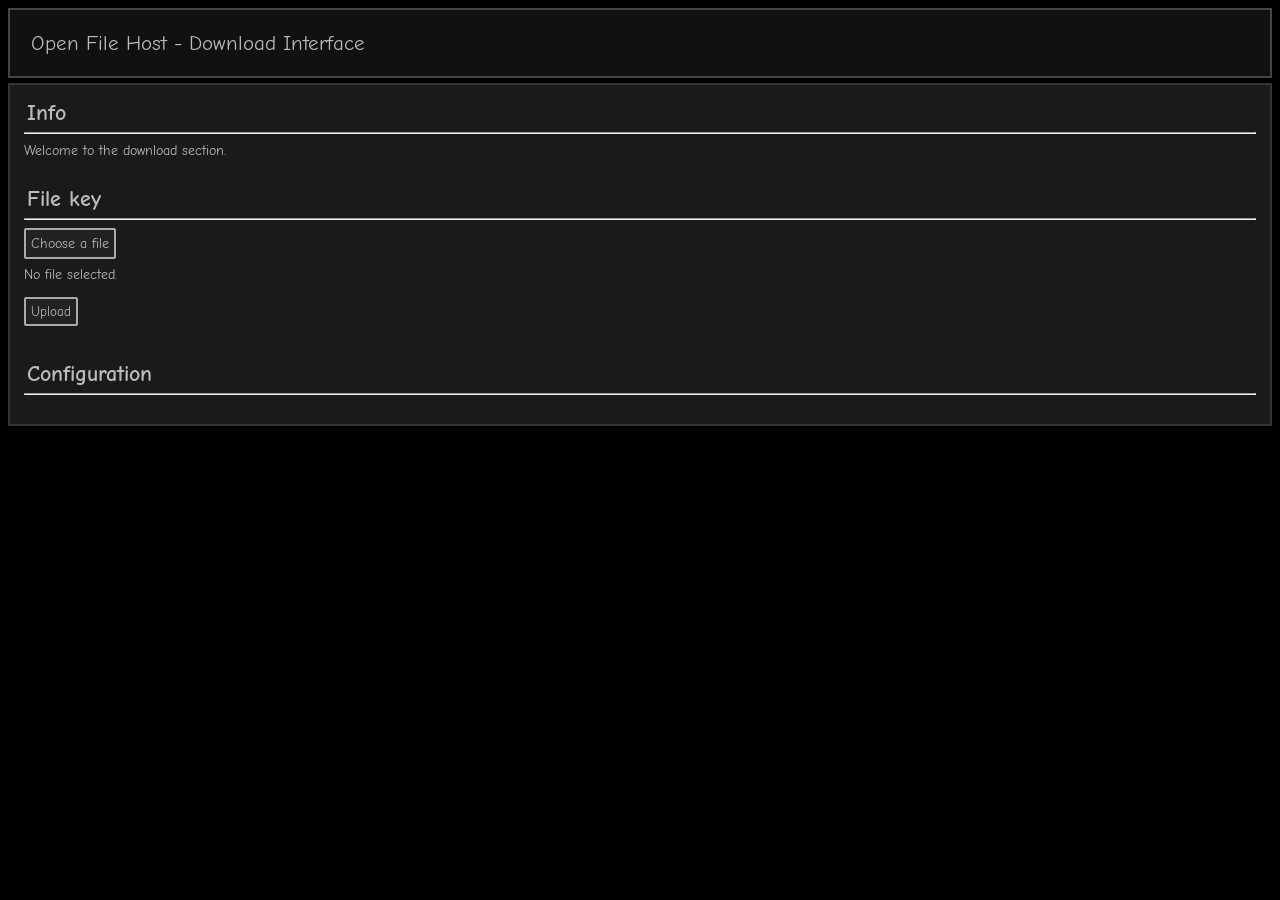
==== static/download.html @ b7bdb6f3 "Added configuration and policy communication between interface and server" ====
<!DOCTYPE html> 
<html lang="en">
	<head>
		<meta charset="UTF-8" />
		<title>Open File Host - Download Interface</title>
		<meta name="viewport" content="width=device-width,initial-scale=1" />
		<meta name="description" content="" />
    <link rel="icon" href="/static/res/icon.ico" type="image/x-icon">
    <link rel="stylesheet" href="/static/style.css">
	</head>
	<body>
    <div class="header">
		Open File Host - Download Interface
    </div>
    <div class="content">
      <h2>Info</h2>
      <hr>
    Welcome to the download section.

    <hr class="break">
    <h2>File key</h2>
    <hr>
    <form>
<label for="fileInput" class="button">Choose a file</label>
<input type="file" id="fileInput" hidden>
<div id="fileInfo" style="margin-top:1em;white-space: pre-line;">No file selected.</div>


<button type="submit" id="uploadButton" class="button" style="margin-top:1em;" disabled>Upload</button>
<div id="uploadResult" style="margin-top:1em;"></div>


    <hr class="break">
    <h2>Configuration</h2>
    <hr>


    </form>
    </div>
	</body>

  <script src="/static/js/helpers.js"></script>
  <script src="/static/js/download.js"></script>
</html>
---- static/style.css ----
/* TODO: IMPLEMENT */ 

@import url('https://fonts.googleapis.com/css2?family=Comic+Neue:ital,wght@0,300;0,400;0,700;1,300;1,400;1,700&display=swap');

:root {
  --text-color: #bbb;
  --background-color: #000;

  --header-border-color: #444;
  --header-background-color: #111;

  --content-border-color: #333;
  --content-background-color: #1a1a1a;

  --button-background-color: #222;
  --button-background-color-hover: #444;
  --button-border-color: #aaa;
  --button-text-color: #bbb;
}

* {
  font-family: "Comic Neue";
}

body {
  background-color: var(--background-color);
  color: var(--text-color);
}

h1, h2, h3, h4, h5, h6 {
  margin: 0.1em;
}

form {
  margin: 1em 0;
}

a {
  color: #fff;
}

.break {
  border: none;
  width: 100%;
  height: 1em;
}

.button {
  background-color: var(--button-background-color);
  color: var(--button-text-color);
  border: 2px solid var(--button-border-color);
  border-radius: 2px;
  cursor: pointer;
  padding: 5px;

  transition: background 0.2s;
}

.button:hover {
  background-color: var(--button-background-color-hover);
}

.header {
  border: 2px solid var(--header-border-color);
  background-color: var(--header-background-color);
  width: auto;
  margin: 5px auto;
  padding: 1em;
  font-size: 1.3em;
}

.content {
  border: 2px solid var(--content-border-color);
background-color: var(--content-background-color);
  width: auto;
  margin: auto;
  padding: 1em;
  font-size: 0.9em;
}
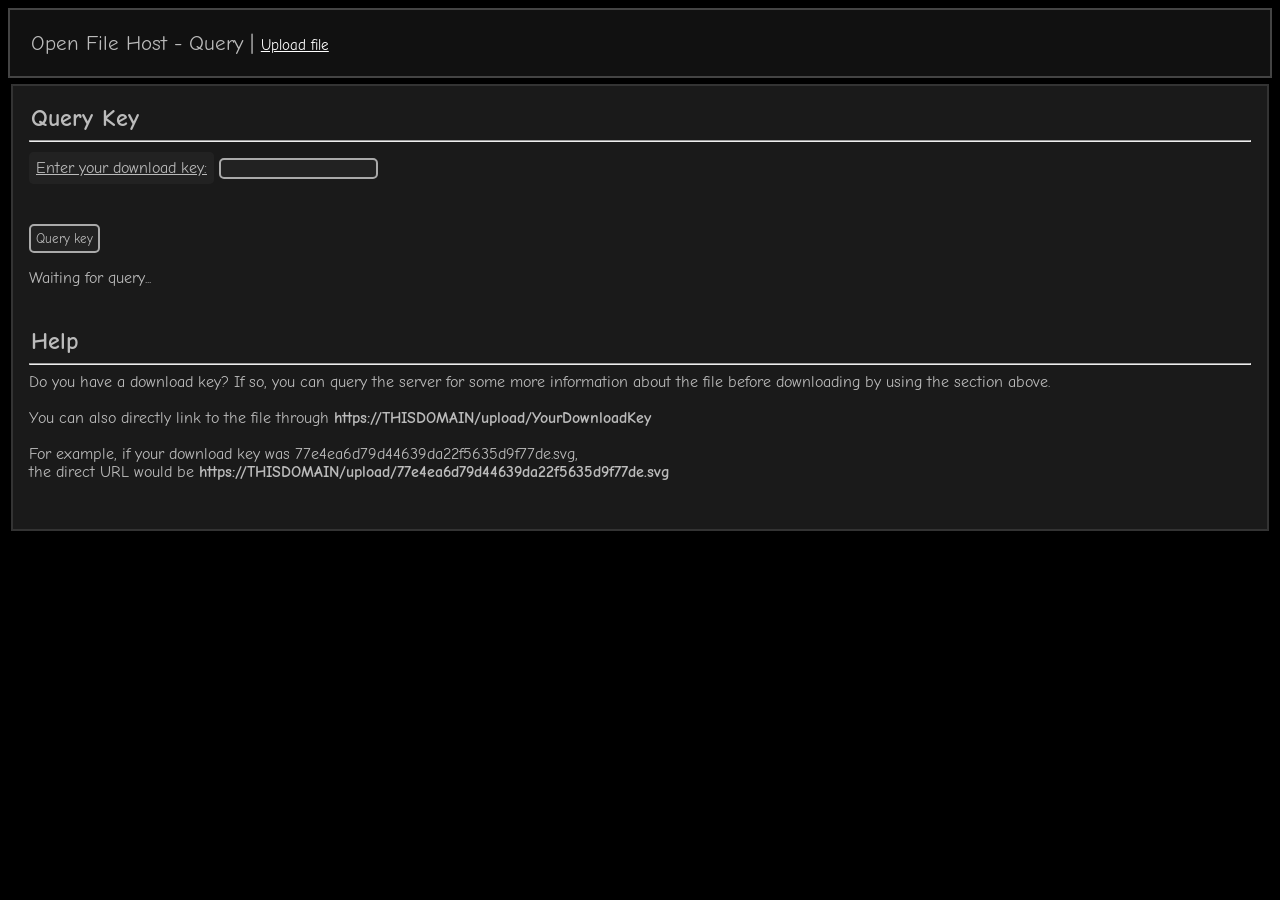
==== commit 902b1db4: "Added query page and ability to download" ====
--- a/static/download.html
+++ b/static/download.html
@@ -2,7 +2,7 @@
 <html lang="en">
 	<head>
 		<meta charset="UTF-8" />
-		<title>Open File Host - Download Interface</title>
+		<title>Open File Host - Query</title>
 		<meta name="viewport" content="width=device-width,initial-scale=1" />
 		<meta name="description" content="" />
     <link rel="icon" href="/static/res/icon.ico" type="image/x-icon">
@@ -10,32 +10,35 @@
 	</head>
 	<body>
     <div class="header">
-		Open File Host - Download Interface
+		Open File Host - Query |
+    <a href="/" class="sublink">Upload file</a>
     </div>
-    <div class="content">
-      <h2>Info</h2>
-      <hr>
-    Welcome to the download section.
+    <div class="downloadSection">
+    <h2>Query Key</h2>
+    <hr>
+    <form>
+<label for="keyInput" class="text-label hoverable">Enter your download key:</label>
+<div class="tooltip">This is shown to the uploader when the file is successfully uploaded to the server.</div>
+<input type="text" id="keyInput">
+    <hr class="break">
+<button type="submit" id="queryButton" class="button" style="margin-top:1em;">Query key</button>
+
+<div id="keyInfo" style="margin-top:1em;white-space: pre-line;">Waiting for query...</div>
+    </form>
 
     <hr class="break">
-    <h2>File key</h2>
-    <hr>
-    <form>
-<label for="fileInput" class="button">Choose a file</label>
-<input type="file" id="fileInput" hidden>
-<div id="fileInfo" style="margin-top:1em;white-space: pre-line;">No file selected.</div>
+      <h2>Help</h2>
+      <hr>
+    Do you have a download key? If so, you can query the server for some more information
+    about the file before downloading by using the section above.<br><br>
 
-
-<button type="submit" id="uploadButton" class="button" style="margin-top:1em;" disabled>Upload</button>
-<div id="uploadResult" style="margin-top:1em;"></div>
-
+    You can also directly link to the file through <b>https://THISDOMAIN/upload/YourDownloadKey</b><br><br>
+    For example, if your download key was 77e4ea6d79d44639da22f5635d9f77de.svg, <br>
+    the direct URL would be 
+    <b>https://THISDOMAIN/upload/77e4ea6d79d44639da22f5635d9f77de.svg</b><br>
 
     <hr class="break">
-    <h2>Configuration</h2>
-    <hr>
 
-
-    </form>
     </div>
 	</body>
 
--- a/static/style.css
+++ b/static/style.css
@@ -19,6 +19,7 @@
 }
 
 * {
+  box-sizing: border-box;
   font-family: "Comic Neue";
 }
 
@@ -39,22 +40,37 @@
   color: #fff;
 }
 
+input {
+  background-color: var(--button-background-color);
+  border: 2px solid var(--button-border-color);
+  color: #fff;
+  border-radius: 5px;
+}
+
 .break {
   border: none;
   width: 100%;
   height: 1em;
 }
 
+.button, .text-label {
+  background-color: var(--button-background-color);
+  border: 2px solid var(--button-background-color);
+  border-radius: 5px;
+  color: var(--button-text-color);
+  padding: 5px;
+}
+
+.text-label {
+  text-decoration: underline;
+}
+
 .button {
-  background-color: var(--button-background-color);
-  color: var(--button-text-color);
   border: 2px solid var(--button-border-color);
-  border-radius: 2px;
   cursor: pointer;
-  padding: 5px;
-
   transition: background 0.2s;
 }
+
 
 .button:hover {
   background-color: var(--button-background-color-hover);
@@ -63,17 +79,87 @@
 .header {
   border: 2px solid var(--header-border-color);
   background-color: var(--header-background-color);
-  width: auto;
-  margin: 5px auto;
+  width: 100%;
+  margin: 6px auto;
   padding: 1em;
   font-size: 1.3em;
 }
 
+.content, .configuration, .downloadSection {
+  border: 2px solid var(--content-border-color);
+  background-color: var(--content-background-color);
+  width: calc(50% - 6px);
+  margin: 3px;
+  padding: 1em;
+}
+
+.downloadSection {
+  width: auto;
+}
+
 .content {
+  float: left;
+}
+
+.configuration {
+  float: right;
+}
+
+.hoverable {
+    cursor: help;
+}
+
+.tooltip {
+  display: none;
+  position: absolute;
   border: 2px solid var(--content-border-color);
-background-color: var(--content-background-color);
-  width: auto;
-  margin: auto;
-  padding: 1em;
-  font-size: 0.9em;
+  background-color: var(--content-background-color);
+  margin: 5px;
+  border-radius: 5px;
+  padding: 0.6em;
+  z-index: 1;
 }
+
+.hoverable:hover + .tooltip {
+    display: block;
+}
+
+
+/* Download table elements */ 
+.fileInfoTable {
+  border: 2px solid var(--header-border-color);
+  margin:auto;
+}
+
+.fileInfoTableHeader, .fileInfoTableLabel, .fileInfoTableValue {
+  padding: 3px;
+}
+
+.fileInfoTableHeader {
+  background-color: var(--header-background-color);
+  border-bottom: 2px solid var(--header-border-color);
+}
+
+.fileInfoTableLabel {
+
+}
+
+.fileInfoTableValue {
+
+}
+
+.sublink {
+  font-size: 0.7em;
+}
+
+@media screen and (max-width: 480px) {
+  .content, .configuration {
+    float: default;
+    width: 100%;
+    margin: 3px 0;
+  }
+
+  .button, .text-label, input {
+    font-size: 0.8em;
+  }
+}
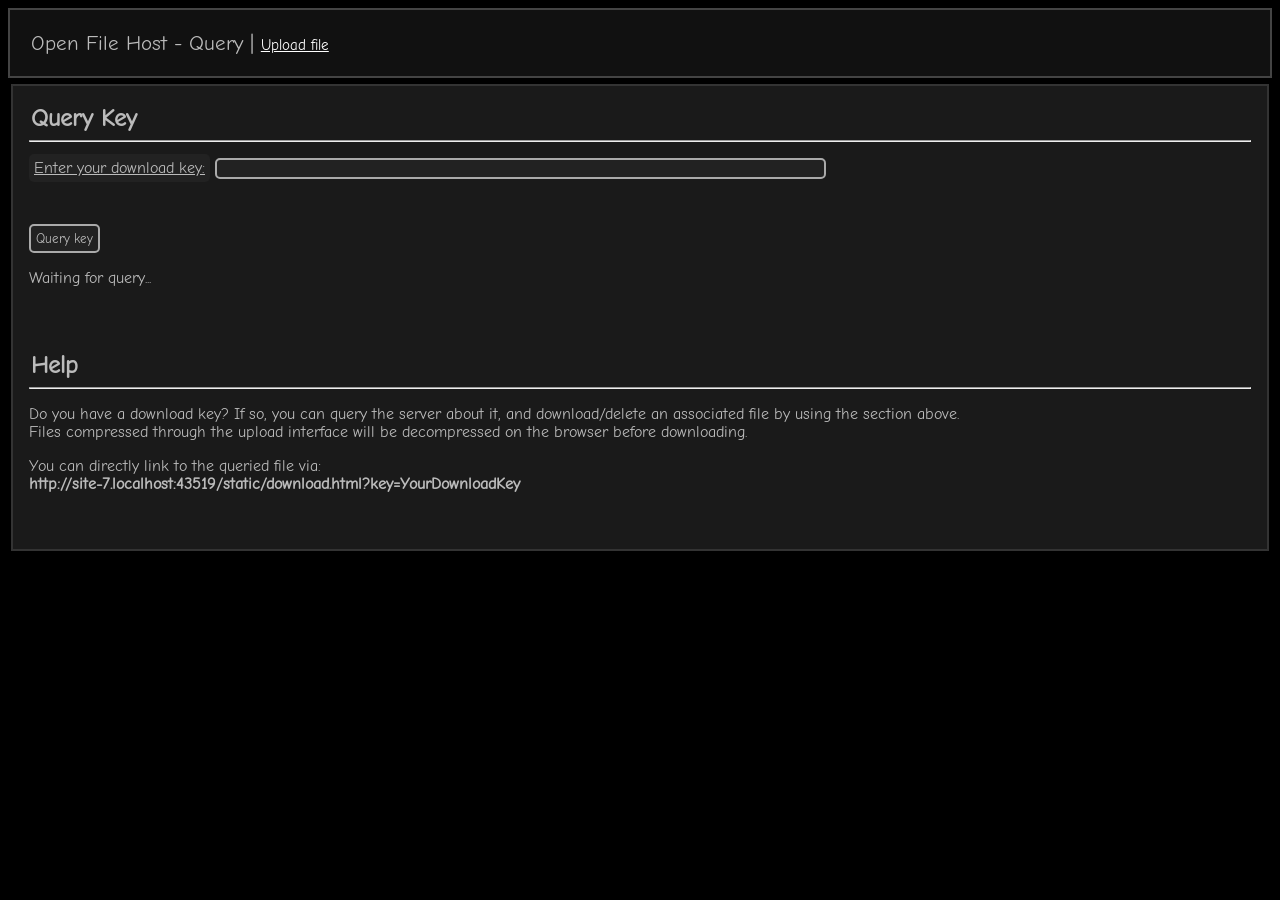
==== commit 7847ebac: "Add uncommited changes" ====
--- a/static/download.html
+++ b/static/download.html
@@ -8,7 +8,7 @@
     <link rel="icon" href="/static/res/icon.ico" type="image/x-icon">
     <link rel="stylesheet" href="/static/style.css">
 	</head>
-	<body>
+	<body onload="onLoad();checkCrypt();">
     <div class="header">
 		Open File Host - Query |
     <a href="/" class="sublink">Upload file</a>
@@ -19,23 +19,33 @@
     <form>
 <label for="keyInput" class="text-label hoverable">Enter your download key:</label>
 <div class="tooltip">This is shown to the uploader when the file is successfully uploaded to the server.</div>
-<input type="text" id="keyInput">
+<input type="text" id="keyInput" style="width:50%">
     <hr class="break">
 <button type="submit" id="queryButton" class="button" style="margin-top:1em;">Query key</button>
 
 <div id="keyInfo" style="margin-top:1em;white-space: pre-line;">Waiting for query...</div>
+    <hr class="break">
+
+<i id="linkToQuerySpan" style="white-space: pre-line;"></i><a href="" id="linkToQuery"></a>
+
+<p id="clientInfo"></p>
+<p id="cryptInfo"></p>
+
     </form>
 
     <hr class="break">
       <h2>Help</h2>
       <hr>
-    Do you have a download key? If so, you can query the server for some more information
-    about the file before downloading by using the section above.<br><br>
+      <p>
+    Do you have a download key? If so, you can query the server about it, and download/delete an associated file by using the 
+    section above. <br>
+    Files compressed through the upload interface will be decompressed on the browser before downloading.
+    </p>
 
-    You can also directly link to the file through <b>https://THISDOMAIN/upload/YourDownloadKey</b><br><br>
-    For example, if your download key was 77e4ea6d79d44639da22f5635d9f77de.svg, <br>
-    the direct URL would be 
-    <b>https://THISDOMAIN/upload/77e4ea6d79d44639da22f5635d9f77de.svg</b><br>
+    <p id="linking" style="white-space: pre-line;">
+
+    </p>
+
 
     <hr class="break">
 
--- a/static/style.css
+++ b/static/style.css
@@ -1,6 +1,10 @@
-/* TODO: IMPLEMENT */ 
 
-@import url('https://fonts.googleapis.com/css2?family=Comic+Neue:ital,wght@0,300;0,400;0,700;1,300;1,400;1,700&display=swap');
+@font-face {
+  font-family: 'Comic Neue';
+  src: url('fonts/ComicNeue-Regular.ttf') format('truetype');
+  font-weight: normal;
+  font-style: normal;
+}
 
 :root {
   --text-color: #bbb;
@@ -53,7 +57,7 @@
   height: 1em;
 }
 
-.button, .text-label {
+.button, .buttonDestructive, .text-label {
   background-color: var(--button-background-color);
   border: 2px solid var(--button-background-color);
   border-radius: 5px;
@@ -63,16 +67,23 @@
 
 .text-label {
   text-decoration: underline;
+  border: none;
 }
 
-.button {
+.button, .buttonDestructive {
   border: 2px solid var(--button-border-color);
   cursor: pointer;
   transition: background 0.2s;
 }
 
+.buttonDestructive {
+  filter: invert(100%);
+  text-decoration: underline;
+  margin-left: 1em;
+}
 
-.button:hover {
+
+.button:hover, .buttonDestructive:hover {
   background-color: var(--button-background-color-hover);
 }
 
@@ -153,13 +164,19 @@
 }
 
 @media screen and (max-width: 480px) {
+  body {
+    font-size: 0.8em;
+    overflow-wrap: break-word;
+  }
+
+
   .content, .configuration {
     float: default;
     width: 100%;
     margin: 3px 0;
   }
 
-  .button, .text-label, input {
+  .button, .buttonDestructive, .text-label, input {
     font-size: 0.8em;
   }
 }
